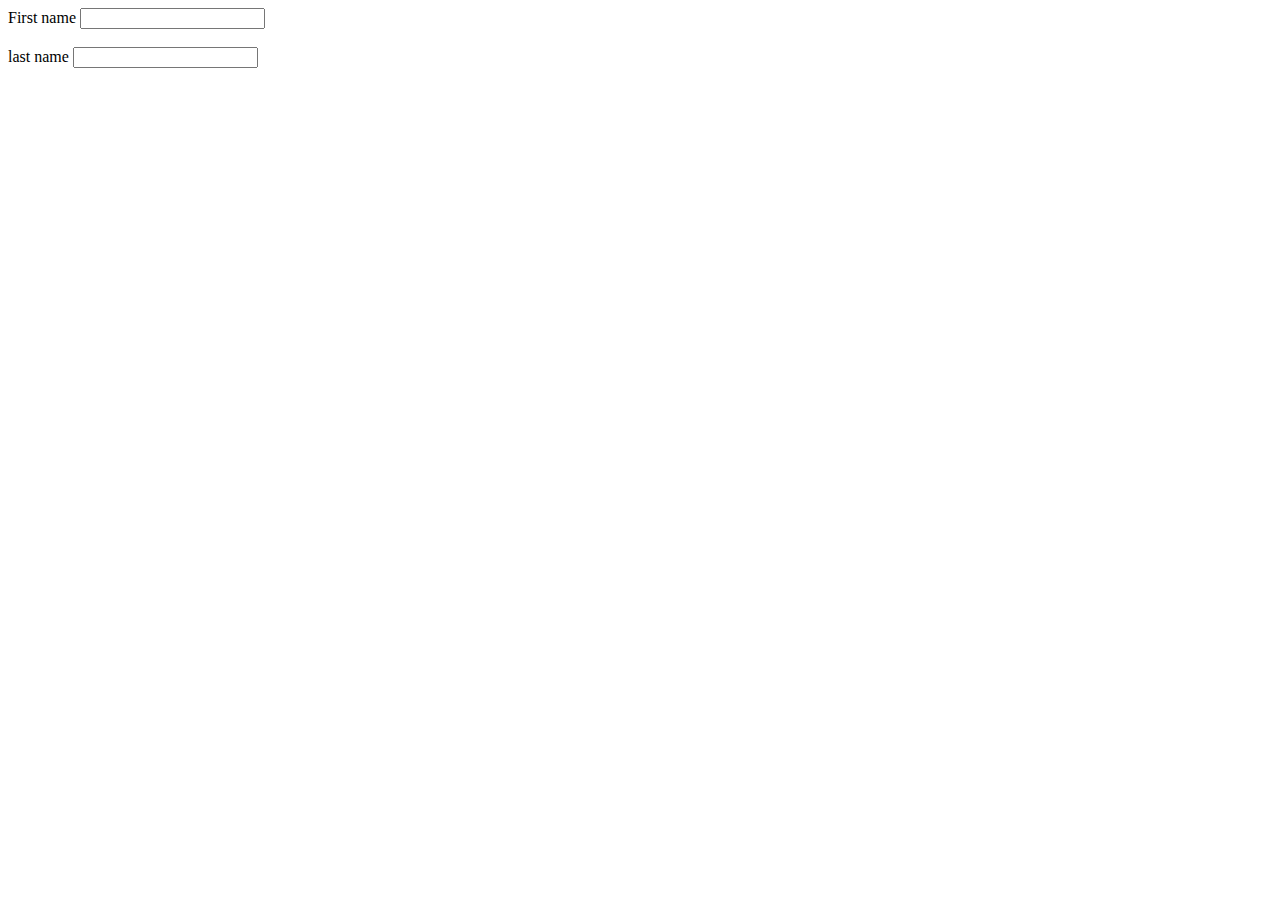
==== day1.html @ a5d1846b "Add files via upload" ====
<!DOCTYPE html>
<html lang="en">

<head>
    <meta charset="UTF-8">
    <meta http-equiv="X-UA-Compatible" content="IE=edge">
    <meta name="viewport" content="width=device-width, initial-scale=1.0">
    <title>Document</title>
</head>

<body>
    <form>
        <label for="firstname">First name</label>
        <input id="first name" type="text" name="first name" /><br/><br />
        <label for="lastname">last name</label>
        <input id="last name" type="text" name="last name" />
    </form>
</body>

</html>
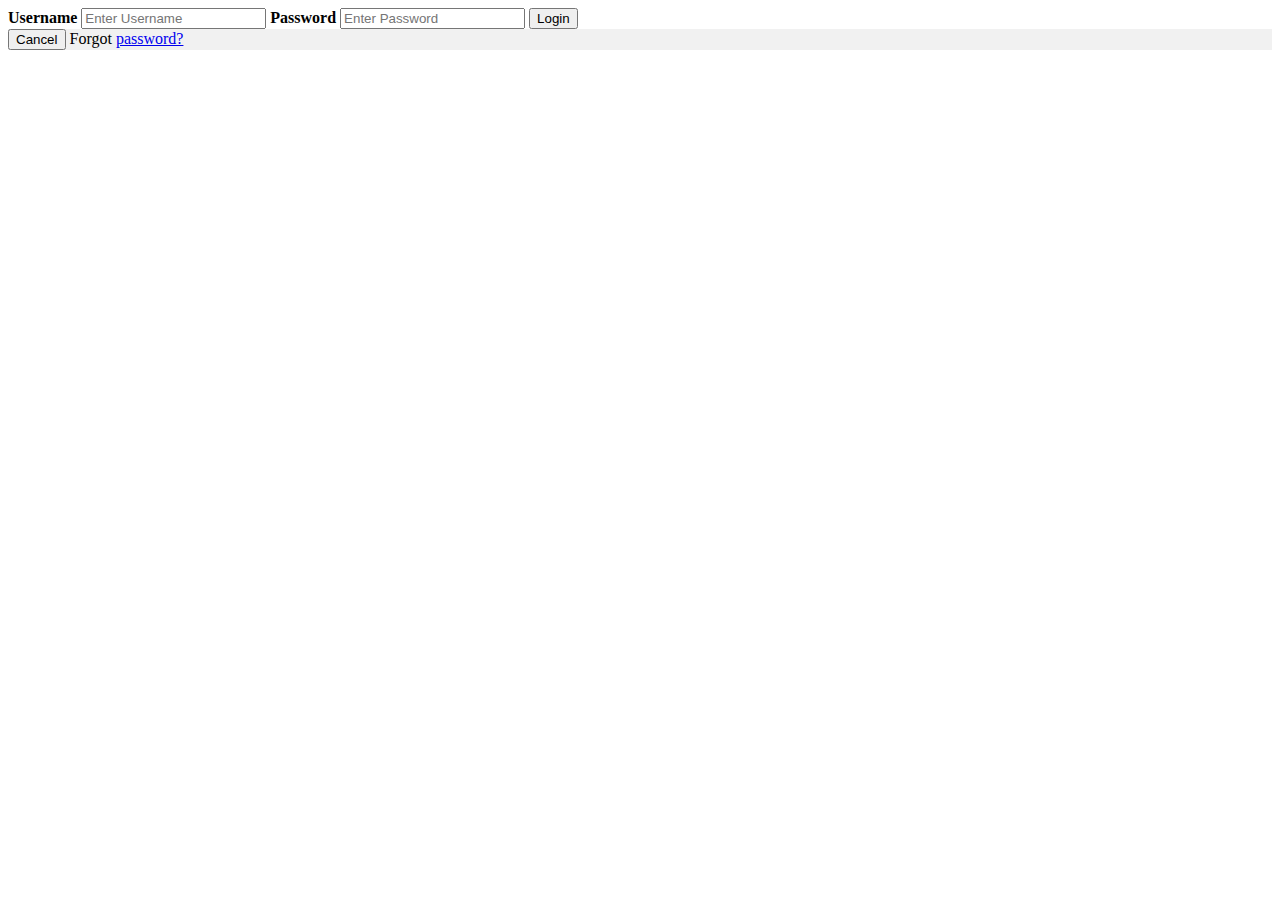
==== commit 04142016: "add php file" ====
--- a/day1.html
+++ b/day1.html
@@ -1,4 +1,4 @@
-<!DOCTYPE html>
+<!-- <!DOCTYPE html>
 <html lang="en">
 
 <head>
@@ -17,4 +17,28 @@
     </form>
 </body>
 
-</html>+</html> -->
+
+<form action="action_page.php" method="post">
+    <div class="imgcontainer">
+
+    </div>
+
+    <div class="container">
+        <label for="uname"><b>Username</b></label>
+        <input type="text" placeholder="Enter Username" name="uname" required>
+
+        <label for="psw"><b>Password</b></label>
+        <input type="password" placeholder="Enter Password" name="psw" required>
+
+        <button type="submit">Login</button>
+        <label>
+        <!-- <input type="checkbox" checked="checked" name="remember"> Remember me -->
+      </label>
+    </div>
+
+    <div class="container" style="background-color:#f1f1f1">
+        <button type="button" class="cancelbtn">Cancel</button>
+        <span class="psw">Forgot <a href="#">password?</a></span>
+    </div>
+</form>